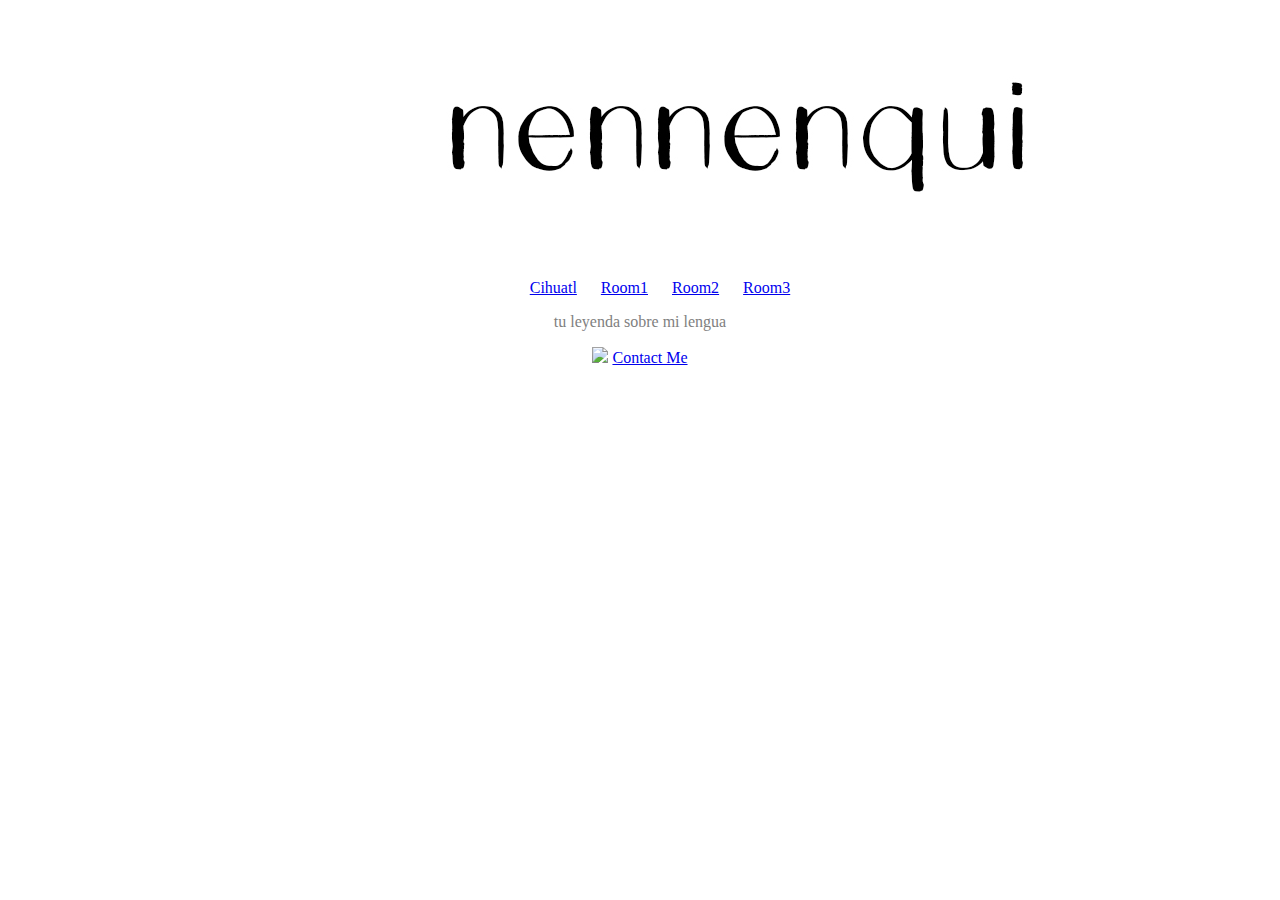
==== UNIT_1/index.html @ a9cb137c "adding email" ====
<!DOCTYPE html>
<html>
<head>
<link rel="stylesheet" type="text/css" href="css/style.css">
	
</head>
<body>
  <header>
    <img src="/unit_2/headerpersonal.jpg" >
    <ul>
      <li><a href="#">Cihuatl</a></li>
      <li><a href="#">Room1</a></li>
      <li><a href="#">Room2</a></li>
      <li><a href="#">Room3</a></li>
    </ul>
    </header>
    <p>tu leyenda sobre mi lengua</p>
     <img src="/unit_3/homepage.JPG" >
     <a href="mailto:nicolbowles@gmail.com">Contact Me</a>
</body>
</html>
---- UNIT_1/css/style.css ----
body {
    background-color: white;
</body>;
    max-width: 500px;
      padding: 20px;
      margin: 0 auto;
      text-align: center;
      font-family: "Palatino Linotype", "Book Antiqua", Palatino, serif;
      color: grey;

}
li {
    display: inline;
    padding: 0px 10px 0px 10px;
    color: grey;
  }
}
a {
     text-decoration: none;
     color: grey;
}
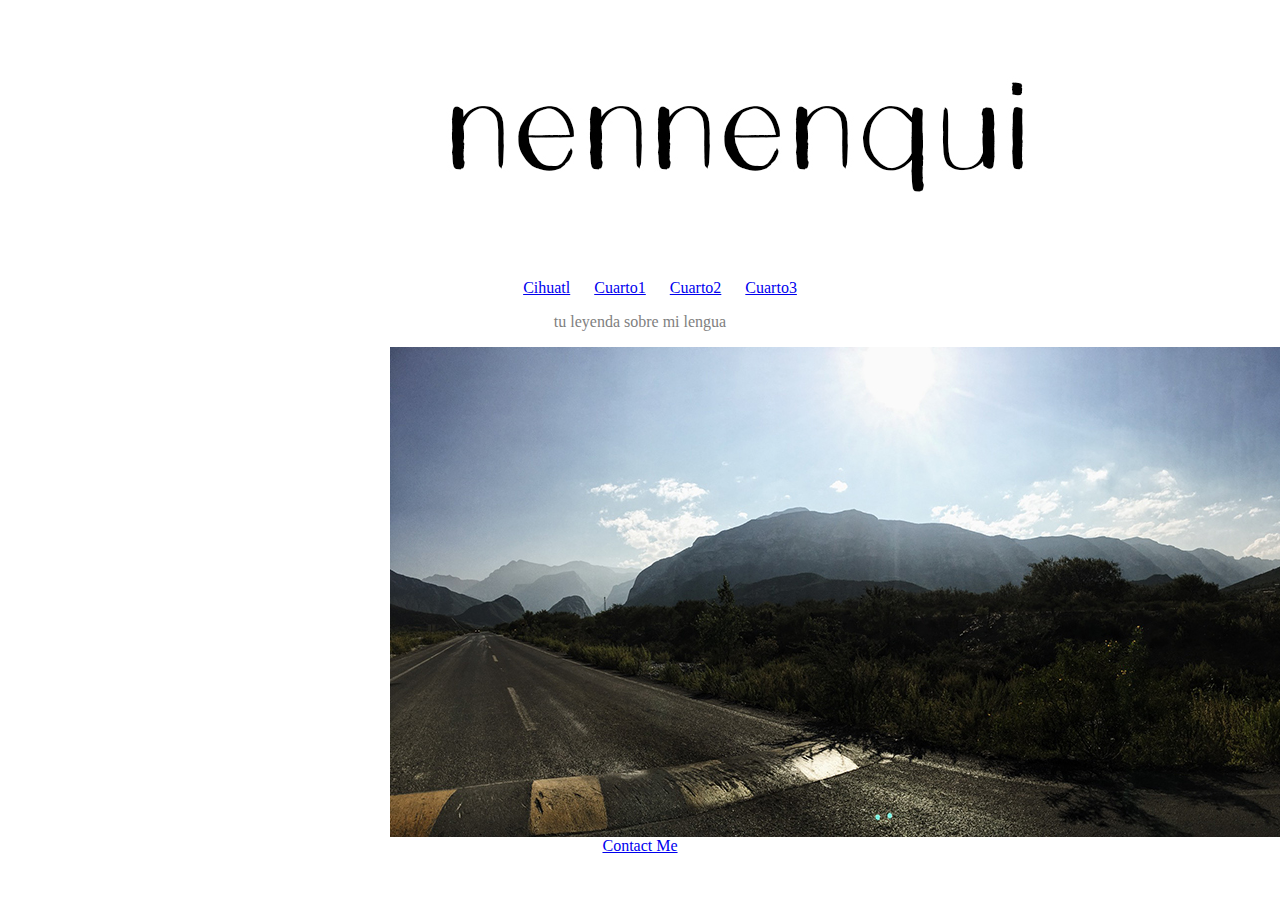
==== commit 585c2147: "centering image" ====
--- a/UNIT_1/index.html
+++ b/UNIT_1/index.html
@@ -9,13 +9,13 @@
     <img src="/unit_2/headerpersonal.jpg" >
     <ul>
       <li><a href="#">Cihuatl</a></li>
-      <li><a href="#">Room1</a></li>
-      <li><a href="#">Room2</a></li>
-      <li><a href="#">Room3</a></li>
+      <li><a href="#">Cuarto1</a></li>
+      <li><a href="#">Cuarto2</a></li>
+      <li><a href="#">Cuarto3</a></li>
     </ul>
     </header>
     <p>tu leyenda sobre mi lengua</p>
-     <img src="/unit_3/homepage.JPG" >
+     <img class="displayed" src="/unit_3/images/homepage.JPG" >
      <a href="mailto:nicolbowles@gmail.com">Contact Me</a>
 </body>
 </html>--- a/UNIT_1/css/style.css
+++ b/UNIT_1/css/style.css
@@ -7,6 +7,7 @@
       text-align: center;
       font-family: "Palatino Linotype", "Book Antiqua", Palatino, serif;
       color: grey;
+
 
 }
 li {
@@ -18,4 +19,9 @@
 a {
      text-decoration: none;
      color: grey;
-}+}
+IMG.displayed {
+    display: block;
+    margin-left: auto;
+    margin-right: auto;
+  }
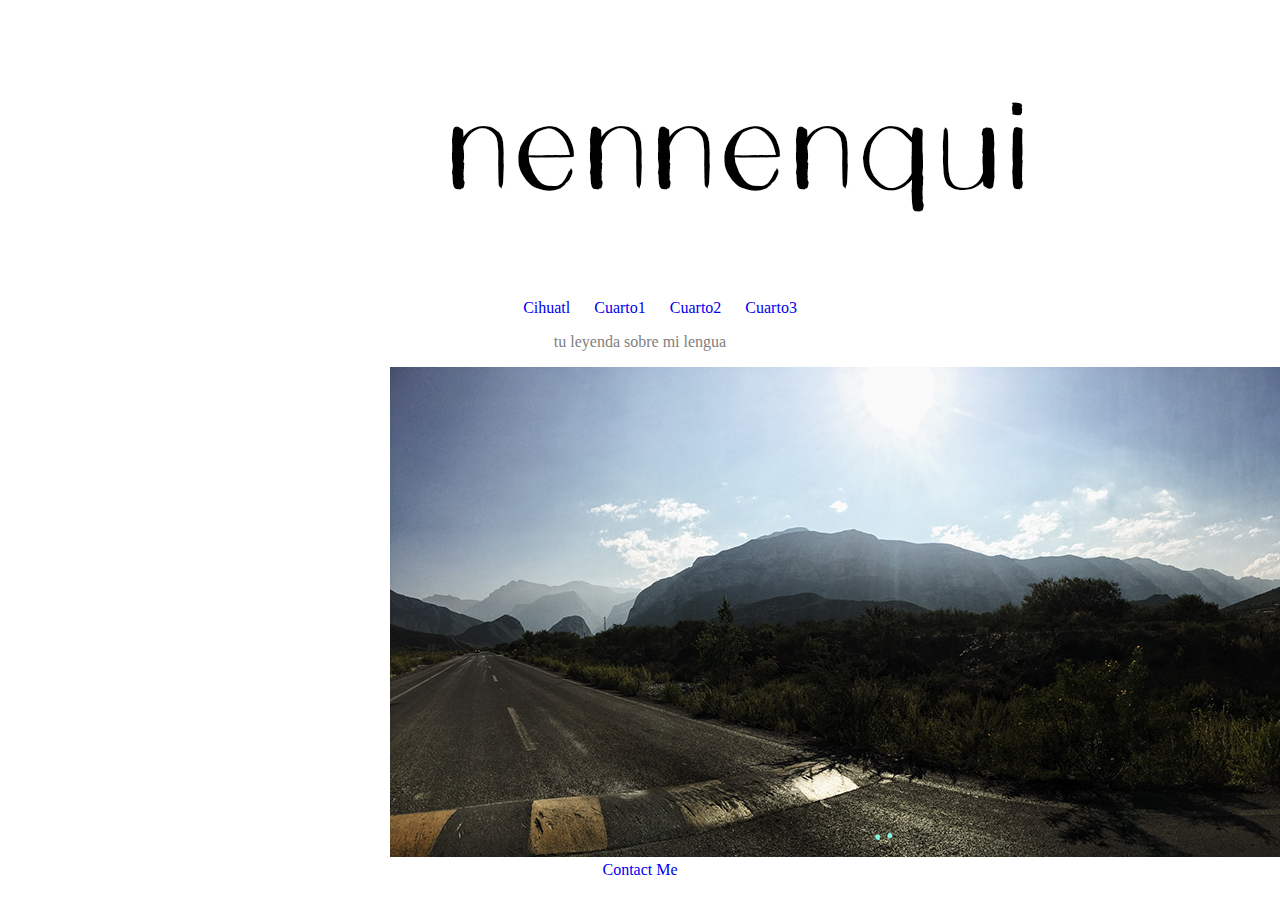
==== commit a5b7b373: "title" ====
--- a/UNIT_1/index.html
+++ b/UNIT_1/index.html
@@ -6,7 +6,8 @@
 </head>
 <body>
   <header>
-    <img src="/unit_2/headerpersonal.jpg" >
+    <img src="/unit_3/images/headerpersonal.jpg" >
+    <title>Nicol Bowles Photography : Mexico</title>
     <ul>
       <li><a href="#">Cihuatl</a></li>
       <li><a href="#">Cuarto1</a></li>
--- a/UNIT_1/css/style.css
+++ b/UNIT_1/css/style.css
@@ -1,27 +1,21 @@
 body {
     background-color: white;
-</body>;
     max-width: 500px;
-      padding: 20px;
+      padding: 40px;
       margin: 0 auto;
       text-align: center;
       font-family: "Palatino Linotype", "Book Antiqua", Palatino, serif;
       color: grey;
-
-
+}
+ul {
+    text-align: center;
+    list-style-type: none;
 }
 li {
     display: inline;
     padding: 0px 10px 0px 10px;
-    color: grey;
-  }
 }
 a {
-     text-decoration: none;
-     color: grey;
+     text-decoration: none;   
 }
-IMG.displayed {
-    display: block;
-    margin-left: auto;
-    margin-right: auto;
-  }
+
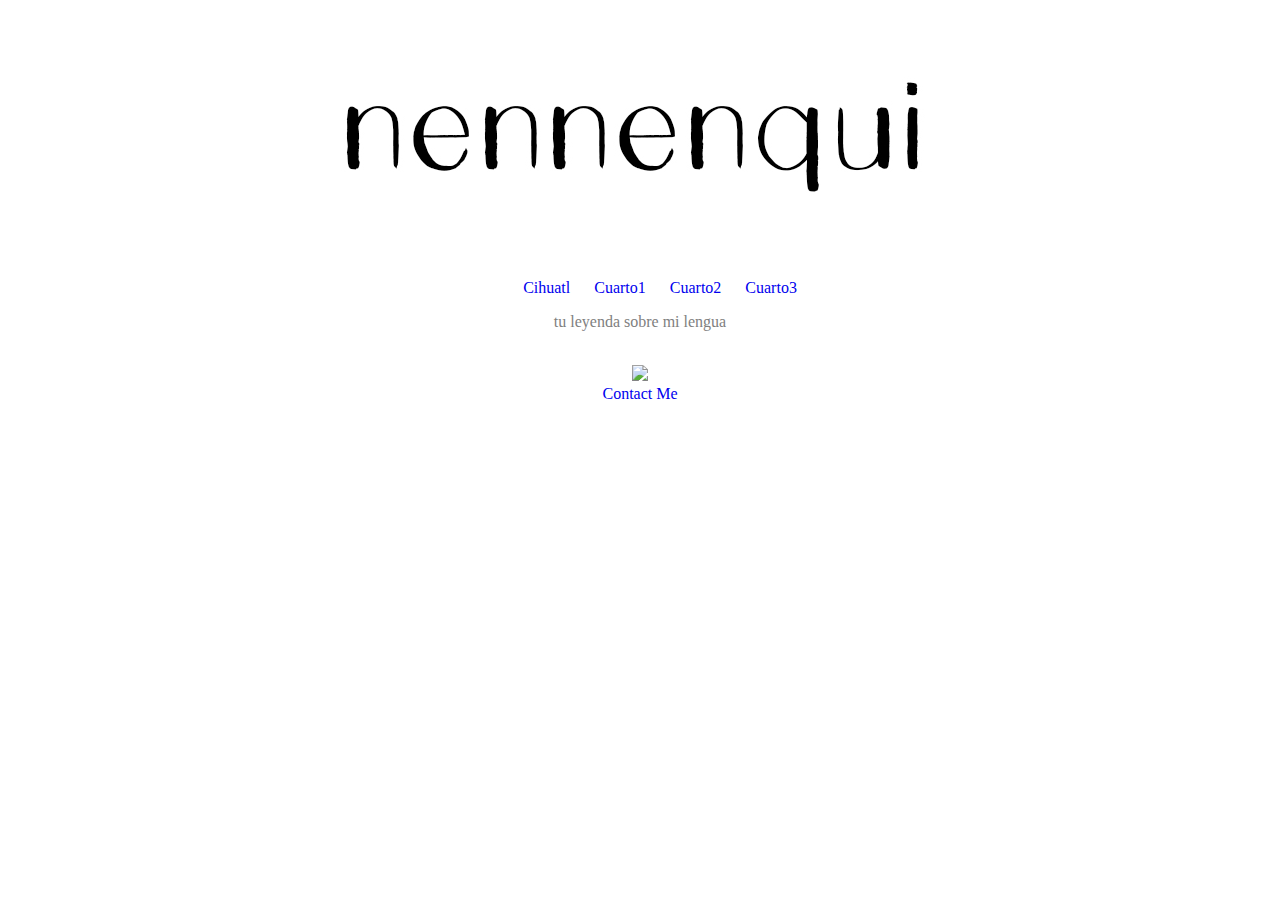
==== commit b3ce4b93: "spacing and br" ====
--- a/UNIT_1/index.html
+++ b/UNIT_1/index.html
@@ -16,7 +16,9 @@
     </ul>
     </header>
     <p>tu leyenda sobre mi lengua</p>
-     <img class="displayed" src="/unit_3/images/homepage.JPG" >
+    <br>
+     <img class="displayed" src="/unit_3/images/homepage2.JPG" >
+     <br>
      <a href="mailto:nicolbowles@gmail.com">Contact Me</a>
 </body>
 </html>--- a/UNIT_1/css/style.css
+++ b/UNIT_1/css/style.css
@@ -1,7 +1,7 @@
 body {
     background-color: white;
-    max-width: 500px;
-      padding: 40px;
+    max-width: 800px;
+    padding: 20px;
       margin: 0 auto;
       text-align: center;
       font-family: "Palatino Linotype", "Book Antiqua", Palatino, serif;
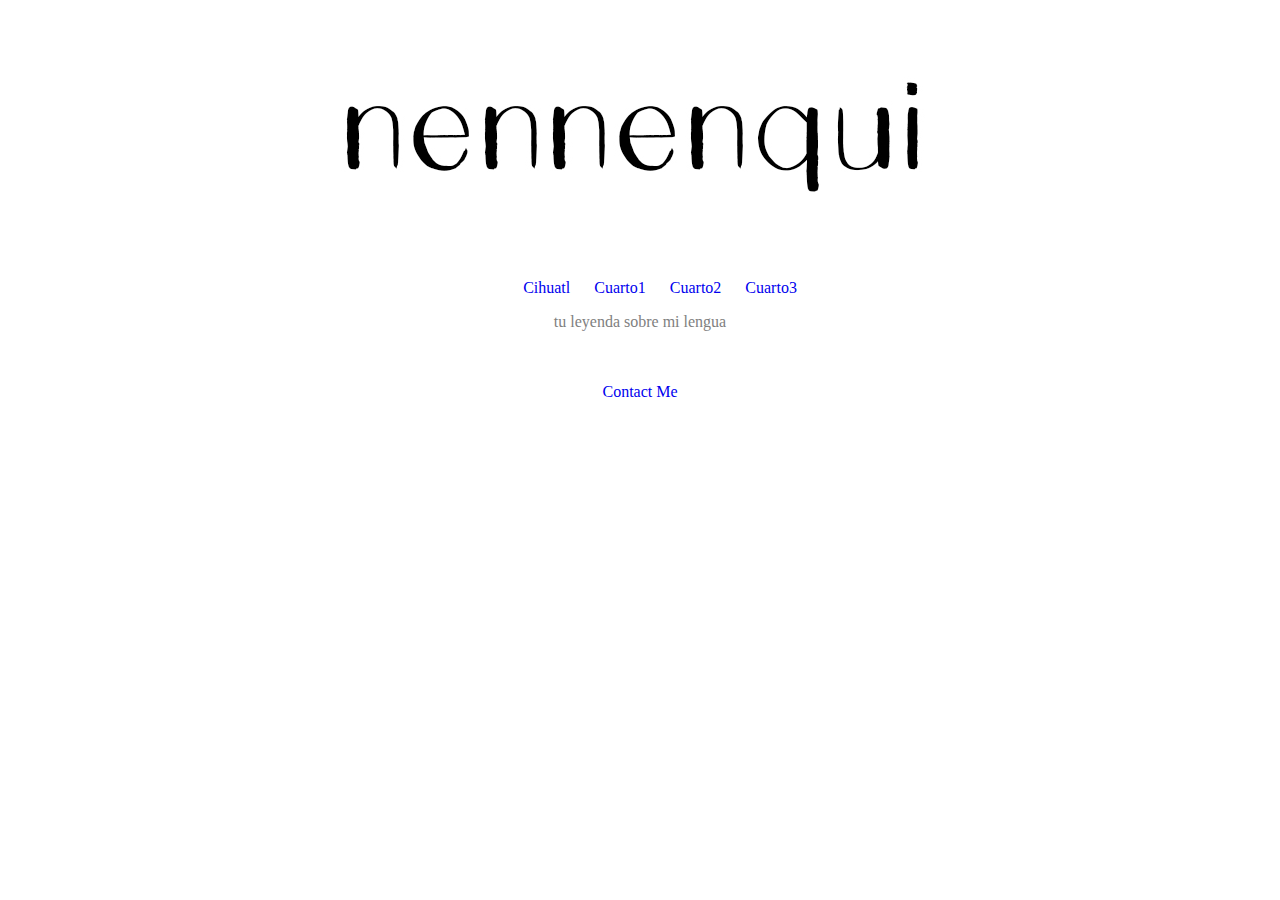
==== commit 1d006da5: "image" ====
--- a/UNIT_1/index.html
+++ b/UNIT_1/index.html
@@ -17,7 +17,7 @@
     </header>
     <p>tu leyenda sobre mi lengua</p>
     <br>
-     <img class="displayed" src="/unit_3/images/homepage2.JPG" >
+     <img csrc="/unit_3/images/homepage2.jpg" >
      <br>
      <a href="mailto:nicolbowles@gmail.com">Contact Me</a>
 </body>
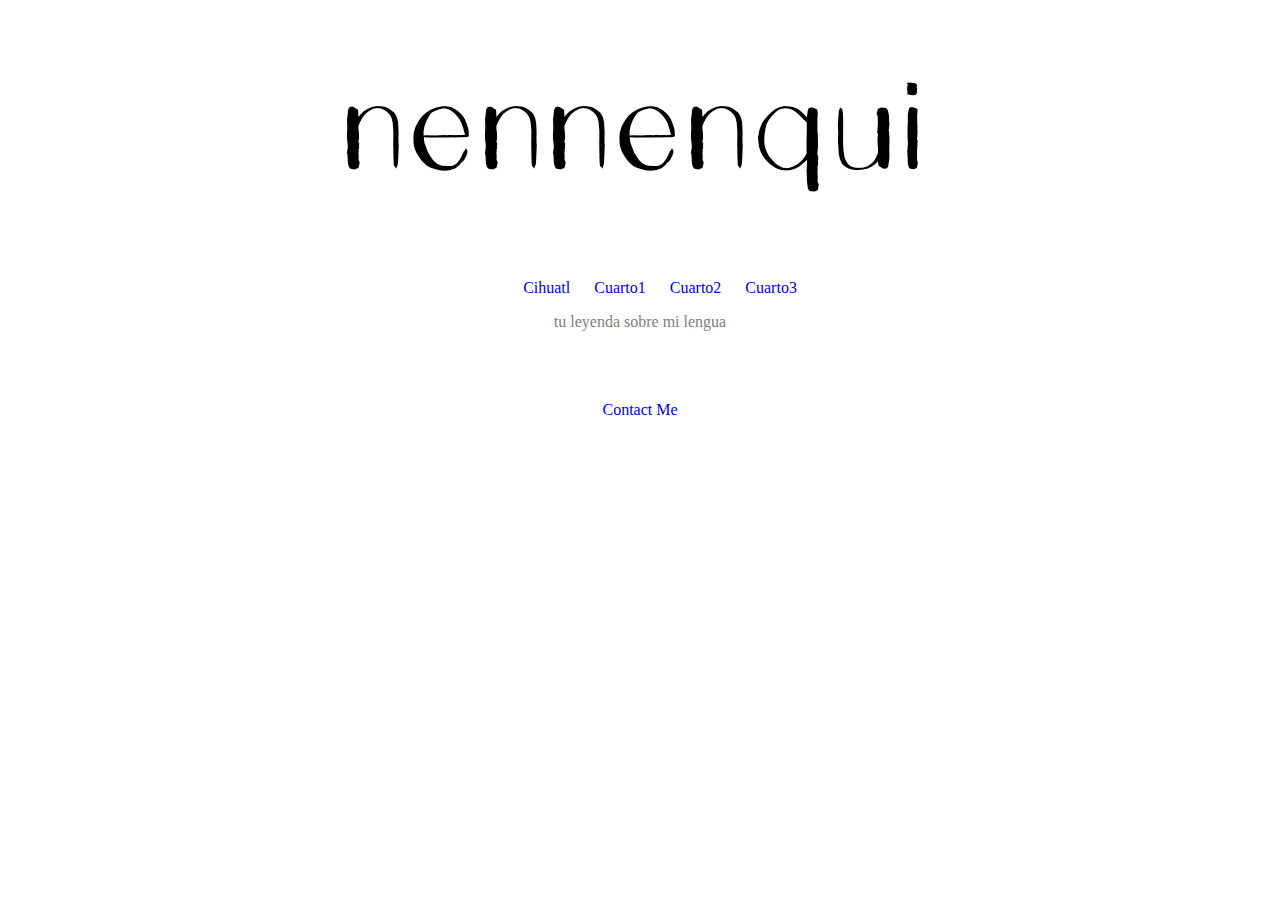
==== commit 5571f2d1: "breaks" ====
--- a/UNIT_1/index.html
+++ b/UNIT_1/index.html
@@ -19,6 +19,7 @@
     <br>
      <img csrc="/unit_3/images/homepage2.jpg" >
      <br>
+     </br>
      <a href="mailto:nicolbowles@gmail.com">Contact Me</a>
 </body>
 </html>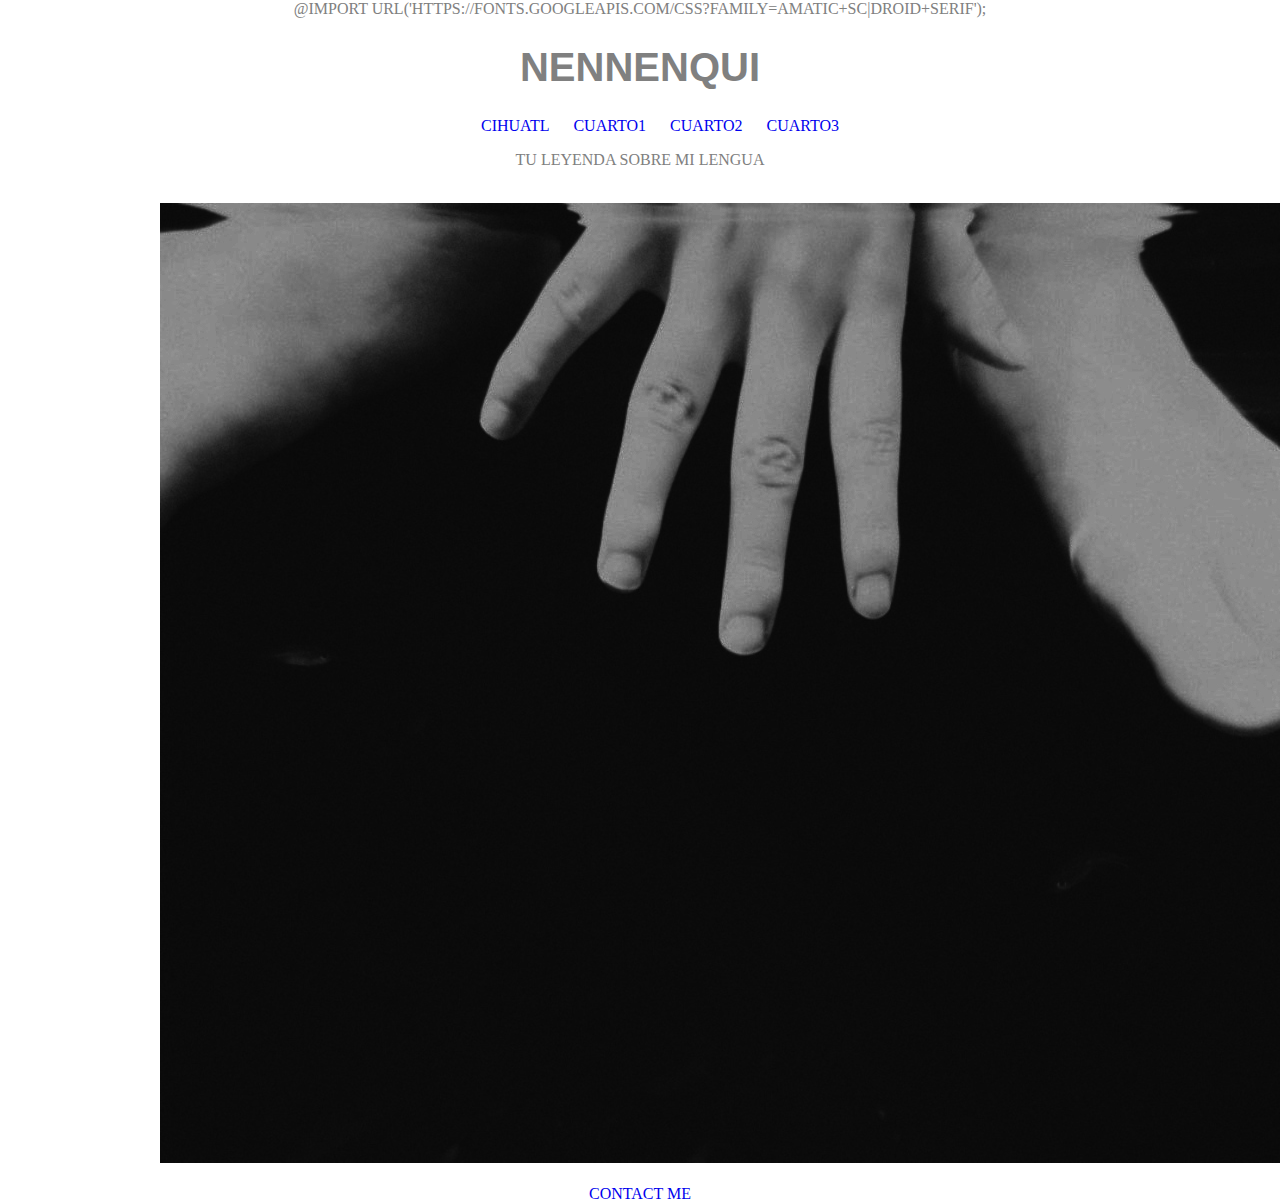
==== commit 1a0dae22: "hear and fonts" ====
--- a/UNIT_1/index.html
+++ b/UNIT_1/index.html
@@ -1,12 +1,13 @@
 <!DOCTYPE html>
 <html>
 <head>
+@import url('https://fonts.googleapis.com/css?family=Amatic+SC|Droid+Serif');
 <link rel="stylesheet" type="text/css" href="css/style.css">
-	
+  
 </head>
 <body>
   <header>
-    <img src="/unit_3/images/headerpersonal.jpg" >
+    <h1>nennenqui</h1>
     <title>Nicol Bowles Photography : Mexico</title>
     <ul>
       <li><a href="#">Cihuatl</a></li>
@@ -17,7 +18,7 @@
     </header>
     <p>tu leyenda sobre mi lengua</p>
     <br>
-     <img csrc="/unit_3/images/homepage2.jpg" >
+     <img src="/unit_3/images/homepage2.jpg" >
      <br>
      </br>
      <a href="mailto:nicolbowles@gmail.com">Contact Me</a>
--- a/UNIT_1/css/style.css
+++ b/UNIT_1/css/style.css
@@ -1,21 +1,27 @@
+h1 {
+  font-family: "Amatic SC", sans-serif;
+  font-size: 2.5em;
+}
 body {
     background-color: white;
-    max-width: 800px;
-    padding: 20px;
+    width: 960px;
       margin: 0 auto;
+      text-transform: uppercase;
       text-align: center;
-      font-family: "Palatino Linotype", "Book Antiqua", Palatino, serif;
+      font-family: "Droid serif", serif;
       color: grey;
 }
 ul {
     text-align: center;
     list-style-type: none;
+    font-weight: normal;
 }
 li {
     display: inline;
     padding: 0px 10px 0px 10px;
 }
 a {
-     text-decoration: none;   
+     text-decoration: none; 
+     text-decoration-color: black;  
 }
 
